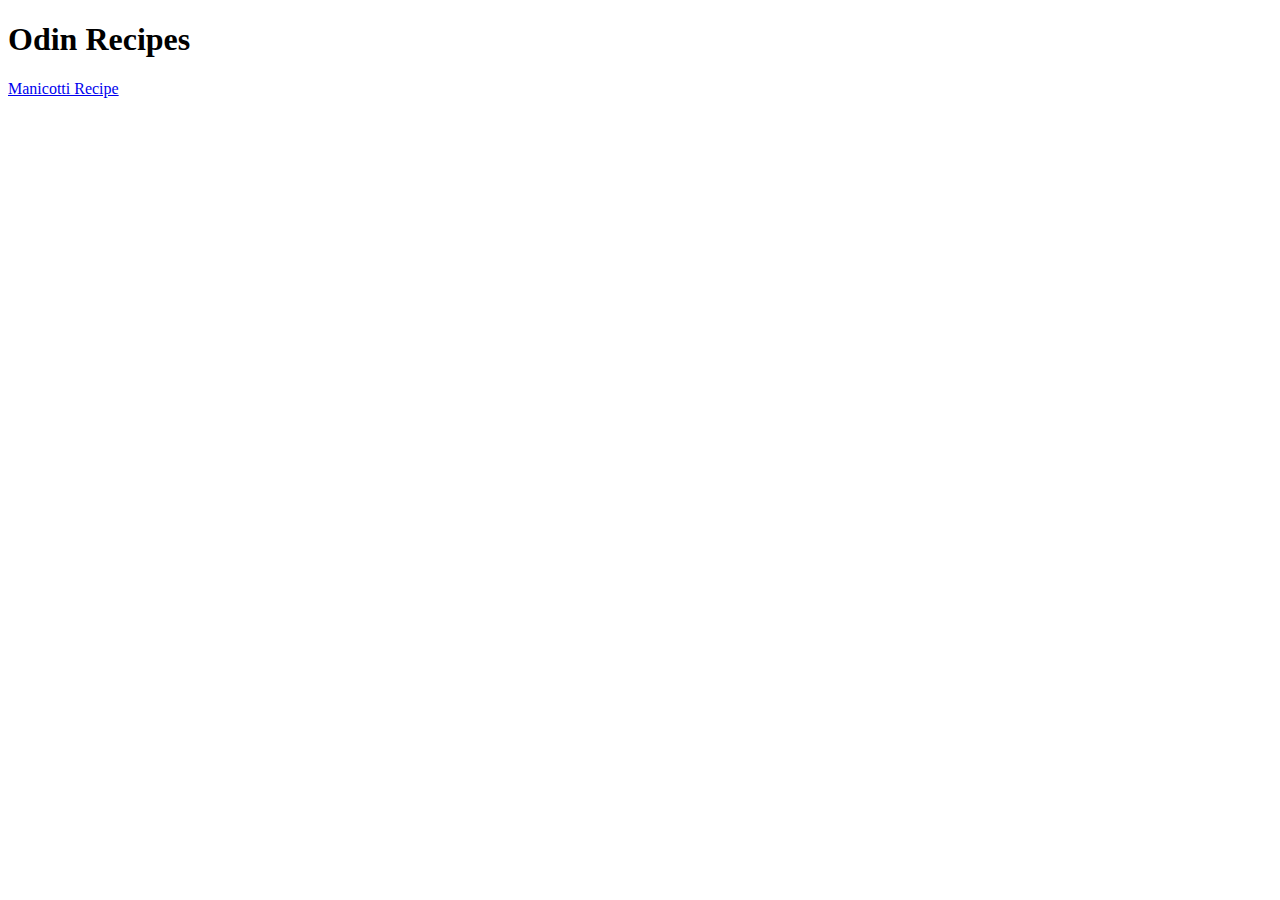
==== index.html @ 9ab14d7d "Create index.html, add boilerplate and link to manicotti.html" ====
<!DOCTYPE html>

<html lang="en">
    <head>
        <meta charset="UTF-8">
        <title>My First Webpage</title>
    </head>

    <body>
        <h1>Odin Recipes</h1>
        <a href="recipes/manicotti.html">Manicotti Recipe</a>
     
    </body>
</html>
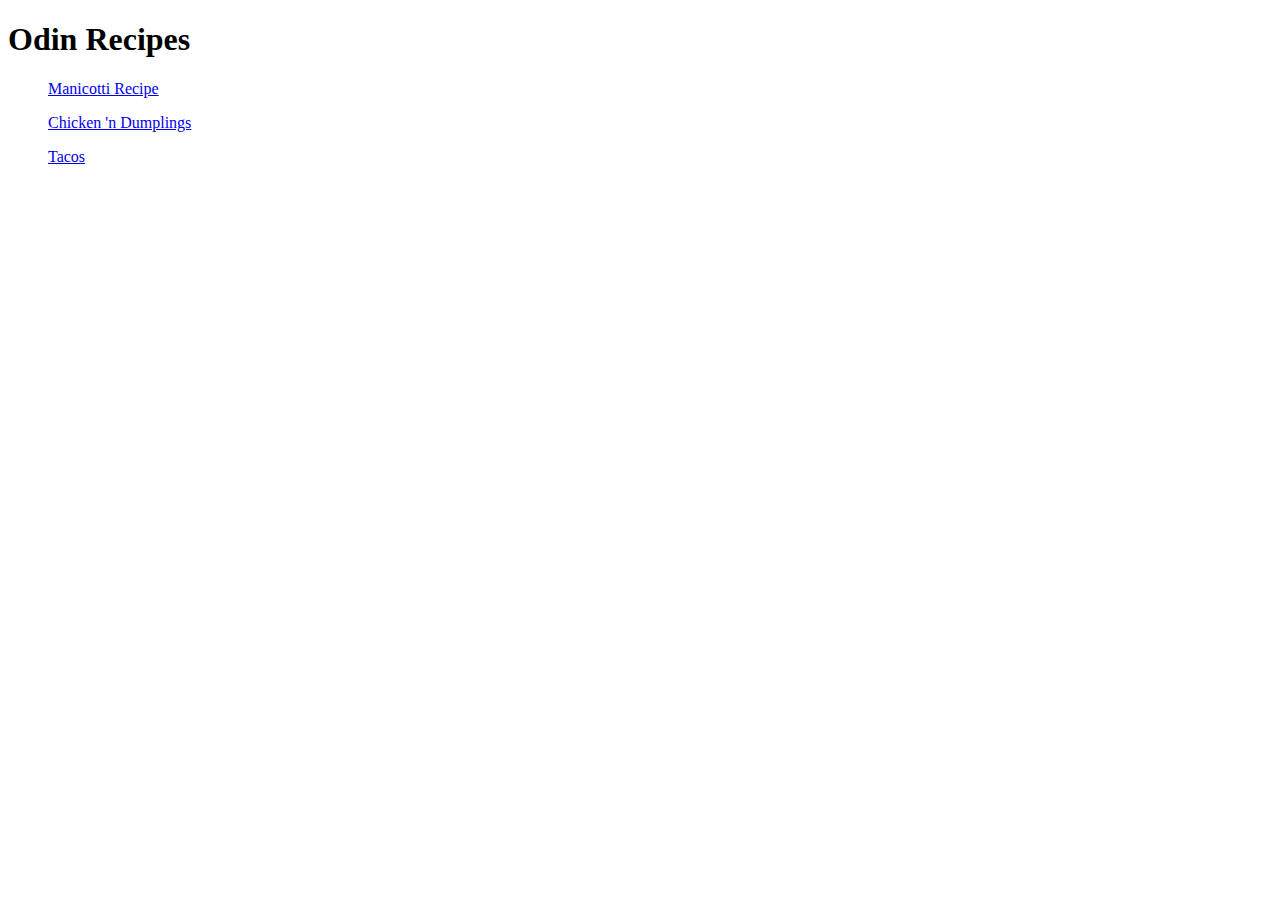
==== commit 1ce08150: "Create Recipes webpage with boilerplate" ====
--- a/index.html
+++ b/index.html
@@ -8,7 +8,9 @@
 
     <body>
         <h1>Odin Recipes</h1>
-        <a href="recipes/manicotti.html">Manicotti Recipe</a>
+        <ul><a href="recipes/manicotti.html">Manicotti Recipe</a></ul>
+        <ul><a href="recipes/chickendumplings.html">Chicken 'n Dumplings</a></ul>
+        <ul><a href="recipes/tacos.html">Tacos</a></ul>
      
     </body>
 </html>
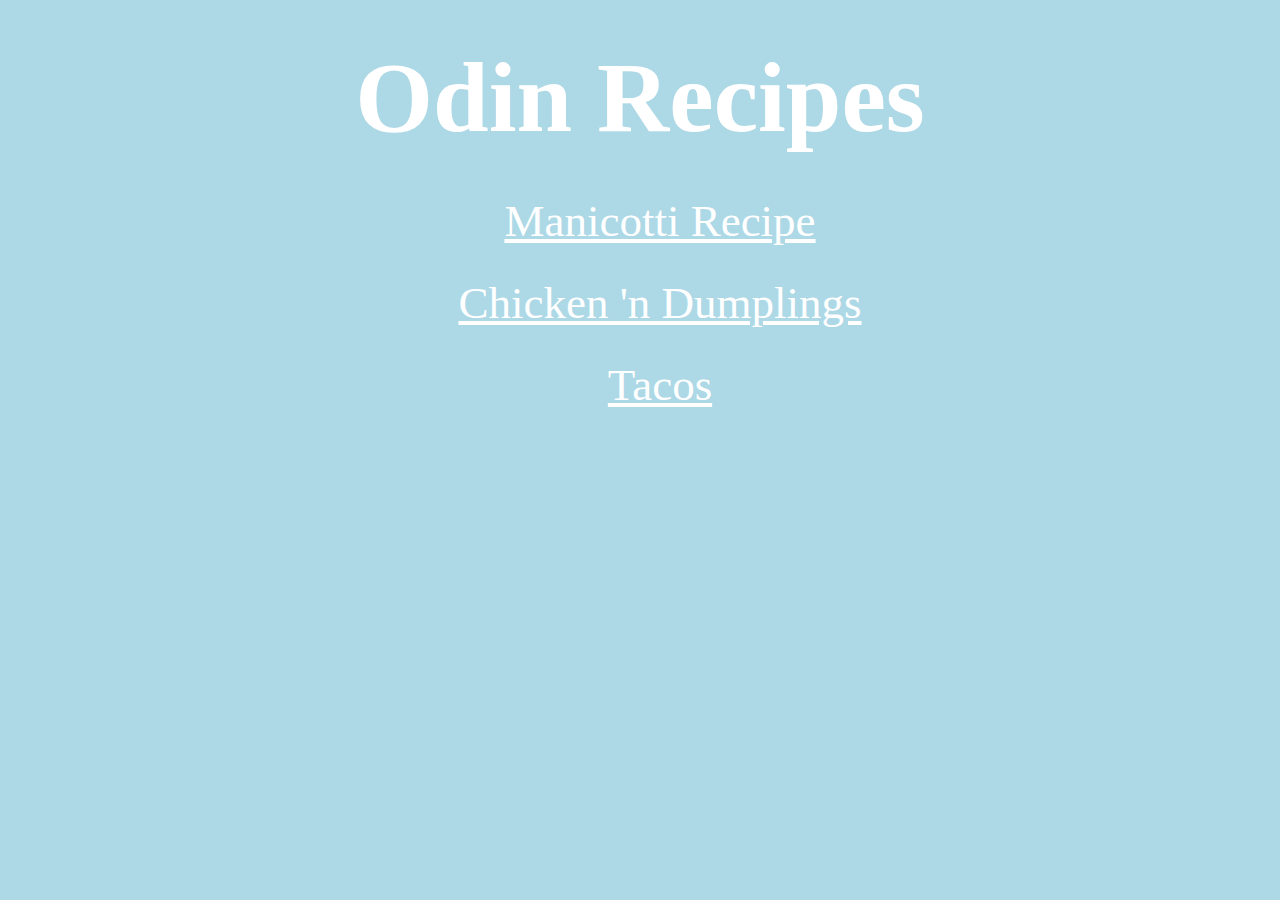
==== commit 3564122b: "Add style to relative index.html and relative links." ====
--- a/index.html
+++ b/index.html
@@ -4,6 +4,7 @@
     <head>
         <meta charset="UTF-8">
         <title>My First Webpage</title>
+        <link rel="stylesheet" href="styles.css">
     </head>
 
     <body>
--- a/styles.css
+++ b/styles.css
@@ -0,0 +1,21 @@
+*, *::before, *::after {
+    background-color: lightblue;
+}
+
+h1 {
+    font-size: 100px;
+    color: white;
+    width: fit-content;
+    margin: 40px auto;
+}
+a {
+    font-size: 45px;
+    color: white;
+    width: 50px;
+    margin: auto;
+    justify-content: center;
+}
+ul {
+    width:fit-content;
+    margin: 30px auto;
+}